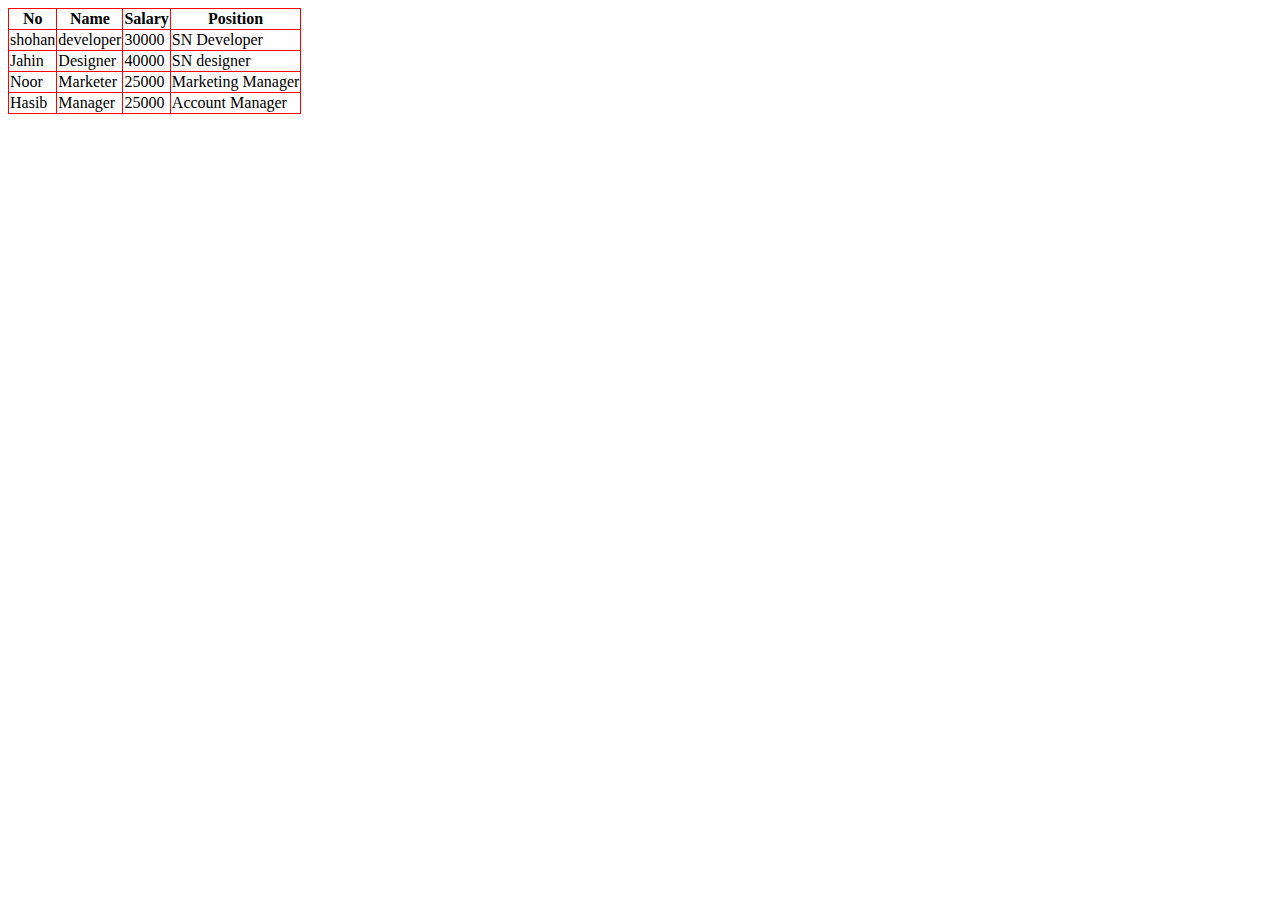
==== html5tag.html @ 81fff4e7 "added few" ====
<!DOCTYPE html>
<html lang="en">
<head>
    <meta charset="UTF-8">
    <meta http-equiv="X-UA-Compatible" content="IE=edge">
    <meta name="viewport" content="width=device-width, initial-scale=1.0">
    <title>html-5</title>
    <link rel="stylesheet" href="style.css">
</head>
<body>
    <table>
        <thead>
            <tr>
                <th>No</th>
                <th>Name</th>
                <th>Salary</th>
                <th>Position</th>
            </tr>
        </thead>
        <tbody>
            <tr>
                <td>shohan</td>
                <td>developer</td>
                <td>30000</td>
                <td>SN Developer</td>
            </tr>
            <tr>
                <td>Jahin</td>
                <td>Designer</td>
                <td>40000</td>
                <td>SN designer</td>
            </tr>
            <tr>
                <td>Noor</td>
                <td>Marketer</td>
                <td>25000</td>
                <td>Marketing Manager</td>
            </tr>
            <tr>
                <td>Hasib</td>
                <td>Manager</td>
                <td>25000</td>
                <td>Account Manager</td>
            </tr>
        </tbody>
    </table>
</body>
</html>
---- style.css ----
table{
    border-collapse: collapse;
}
td, th{
    border: 1px solid red;
    
}
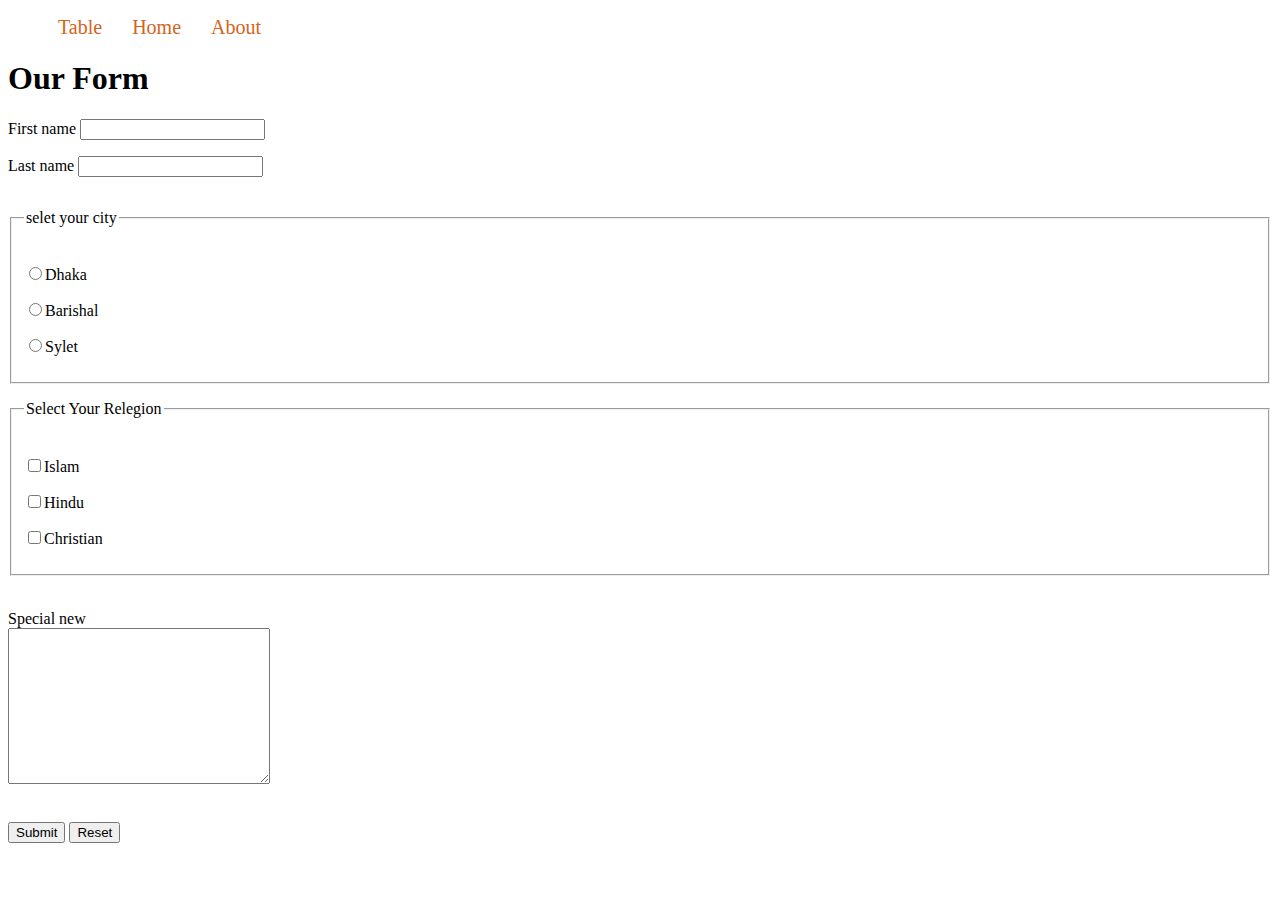
==== commit 398d67e3: "added new" ====
--- a/html5tag.html
+++ b/html5tag.html
@@ -5,44 +5,52 @@
     <meta http-equiv="X-UA-Compatible" content="IE=edge">
     <meta name="viewport" content="width=device-width, initial-scale=1.0">
     <title>html-5</title>
-    <link rel="stylesheet" href="style.css">
+    <link rel="stylesheet" href="styles/style.css">
 </head>
 <body>
-    <table>
-        <thead>
-            <tr>
-                <th>No</th>
-                <th>Name</th>
-                <th>Salary</th>
-                <th>Position</th>
-            </tr>
-        </thead>
-        <tbody>
-            <tr>
-                <td>shohan</td>
-                <td>developer</td>
-                <td>30000</td>
-                <td>SN Developer</td>
-            </tr>
-            <tr>
-                <td>Jahin</td>
-                <td>Designer</td>
-                <td>40000</td>
-                <td>SN designer</td>
-            </tr>
-            <tr>
-                <td>Noor</td>
-                <td>Marketer</td>
-                <td>25000</td>
-                <td>Marketing Manager</td>
-            </tr>
-            <tr>
-                <td>Hasib</td>
-                <td>Manager</td>
-                <td>25000</td>
-                <td>Account Manager</td>
-            </tr>
-        </tbody>
-    </table>
+    <header>
+        <nav>
+            <ul>
+                <li><a href="table.html">Table</a></li>
+                <li><a href="nav.html">Home</a></li>
+                <li><a href="html5tag.html">About</a></li>
+            </ul>
+        </nav>
+    </header>
+        <!--Form making start-->
+            <form action="">
+                <h1>Our Form</h1>
+                <p>
+                    <label for="fname">First name</label>
+                    <input type="text" name="fnmae" id="fname">
+                </p>
+                <p>
+                    <label for="lname">Last name
+                        <input type="text" id="lname">
+                    </input></label>
+                </p>
+                <fieldset>   
+                    <legend>
+                        <p>selet your city</p>
+                    </legend>
+                        <p><label for="radio"><input type="radio" id="radio" name="radio">Dhaka</label></p>
+                        <p><label for="radio"><input type="radio" id="radio" name="radio">Barishal</label></p>
+                        <p><label for="radio"><input type="radio" id="radio" name="radio">Sylet</label></p> 
+                </fieldset>
+                <fieldset>
+                    <legend><p>Select Your Relegion</p></legend>
+                    <p><label for="check"><input type="checkbox" name="rel" id="check">Islam</label></p>
+                    <p><label for="check"><input type="checkbox" name="rel" id="check">Hindu</label></p>
+                    <p><label for="check"><input type="checkbox" name="rel" id="check">Christian</label></p>
+                </fieldset>
+                <br>
+                <p>Special new <br><textarea name="" id="" cols="30" rows="10"></textarea></p>
+                <br>
+                <button type="submit">Submit</button>
+                <button type="reset">Reset</button>
+                
+                
+            </form>
+        <!--Form making end-->
 </body>
 </html>--- a/styles/style.css
+++ b/styles/style.css
@@ -0,0 +1,36 @@
+/*table style design*/
+table{
+    border-collapse: collapse;
+}
+td, th{
+    border: 1px solid red;
+    padding:2px 10px;   
+}
+nav > ul{
+    display: flex;
+}
+nav li{
+    list-style: none;
+    margin-right: 10px;
+    padding: 0 10px;
+}
+nav li a{
+    text-decoration: none;
+    color: rgb(211, 100, 27);
+    font-size: 20px;
+
+}
+
+nav ul li:hover ul{
+    display: block;
+}
+.dropdown{
+    display: none;
+    background-color: rgb(175, 41, 41);
+    position: absolute;
+    padding: 0;
+}
+.dropdown li{
+    margin:0;
+    padding: 0;
+}
